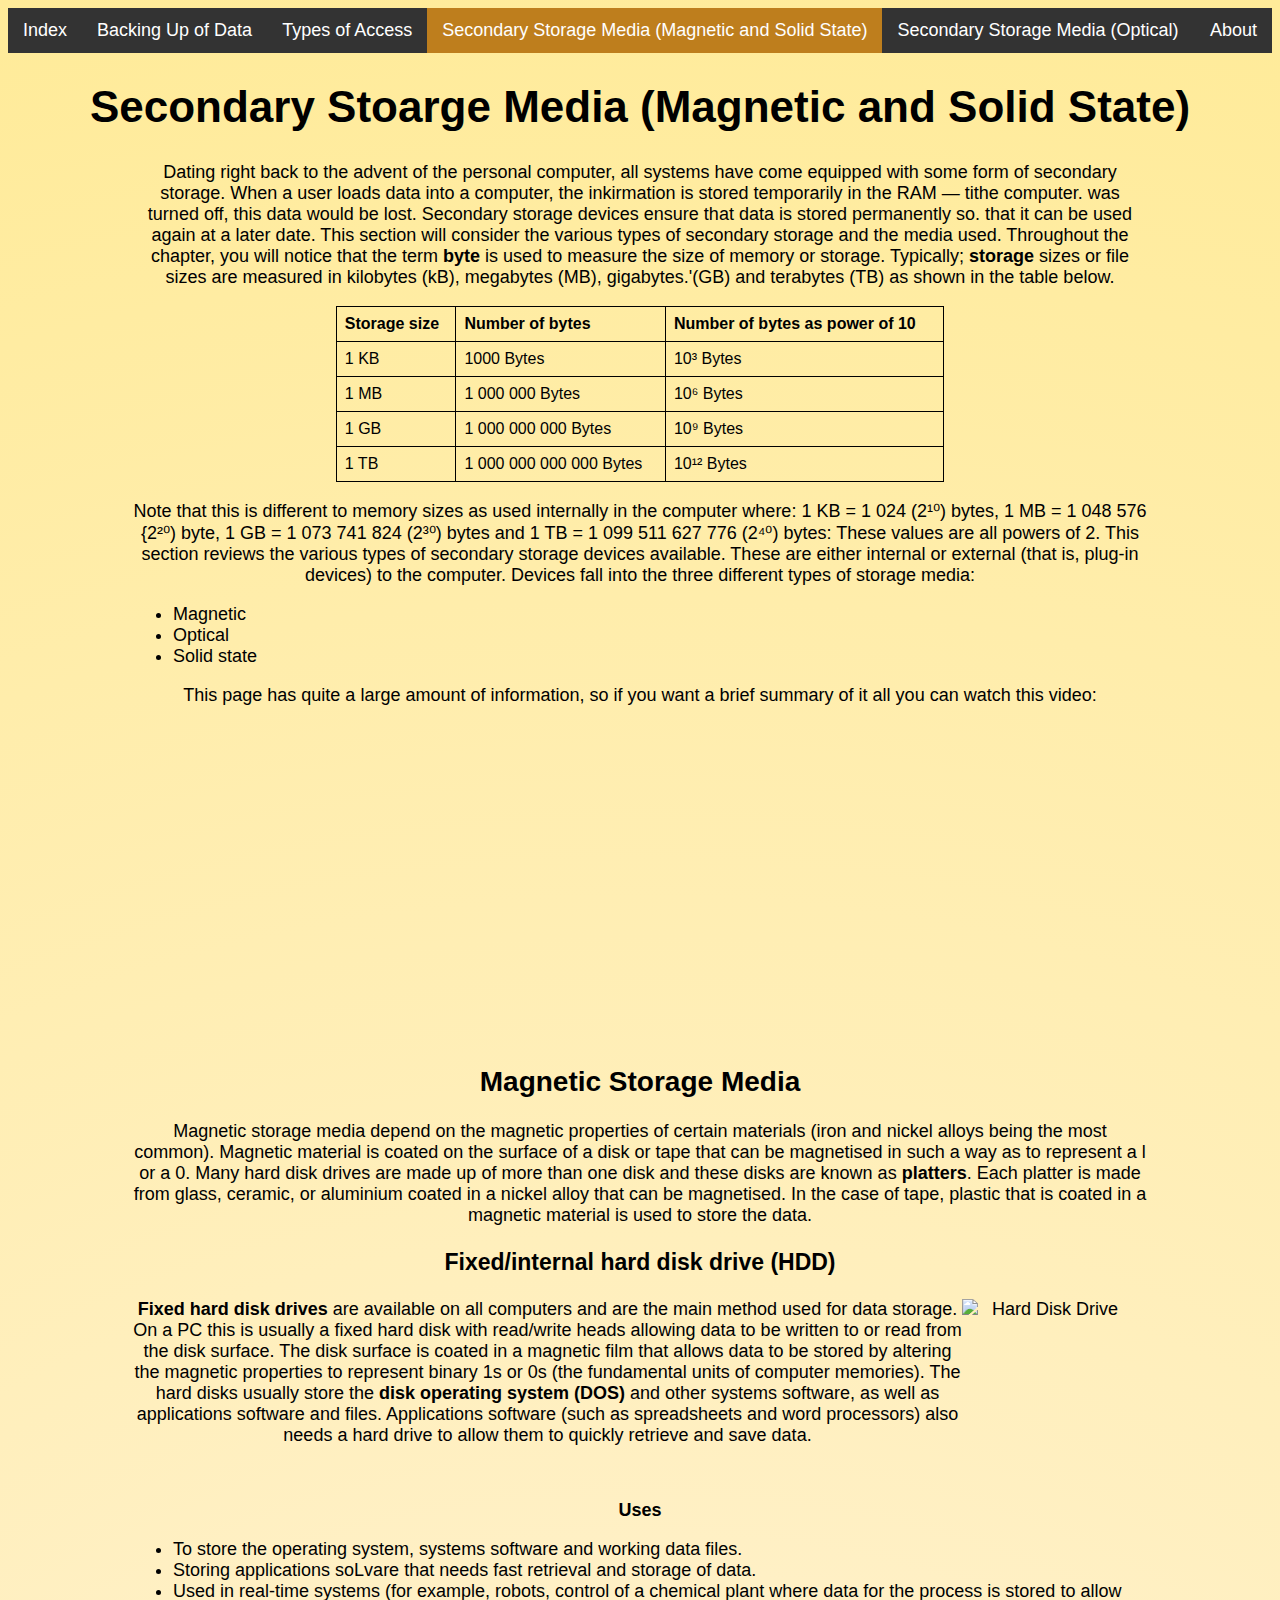
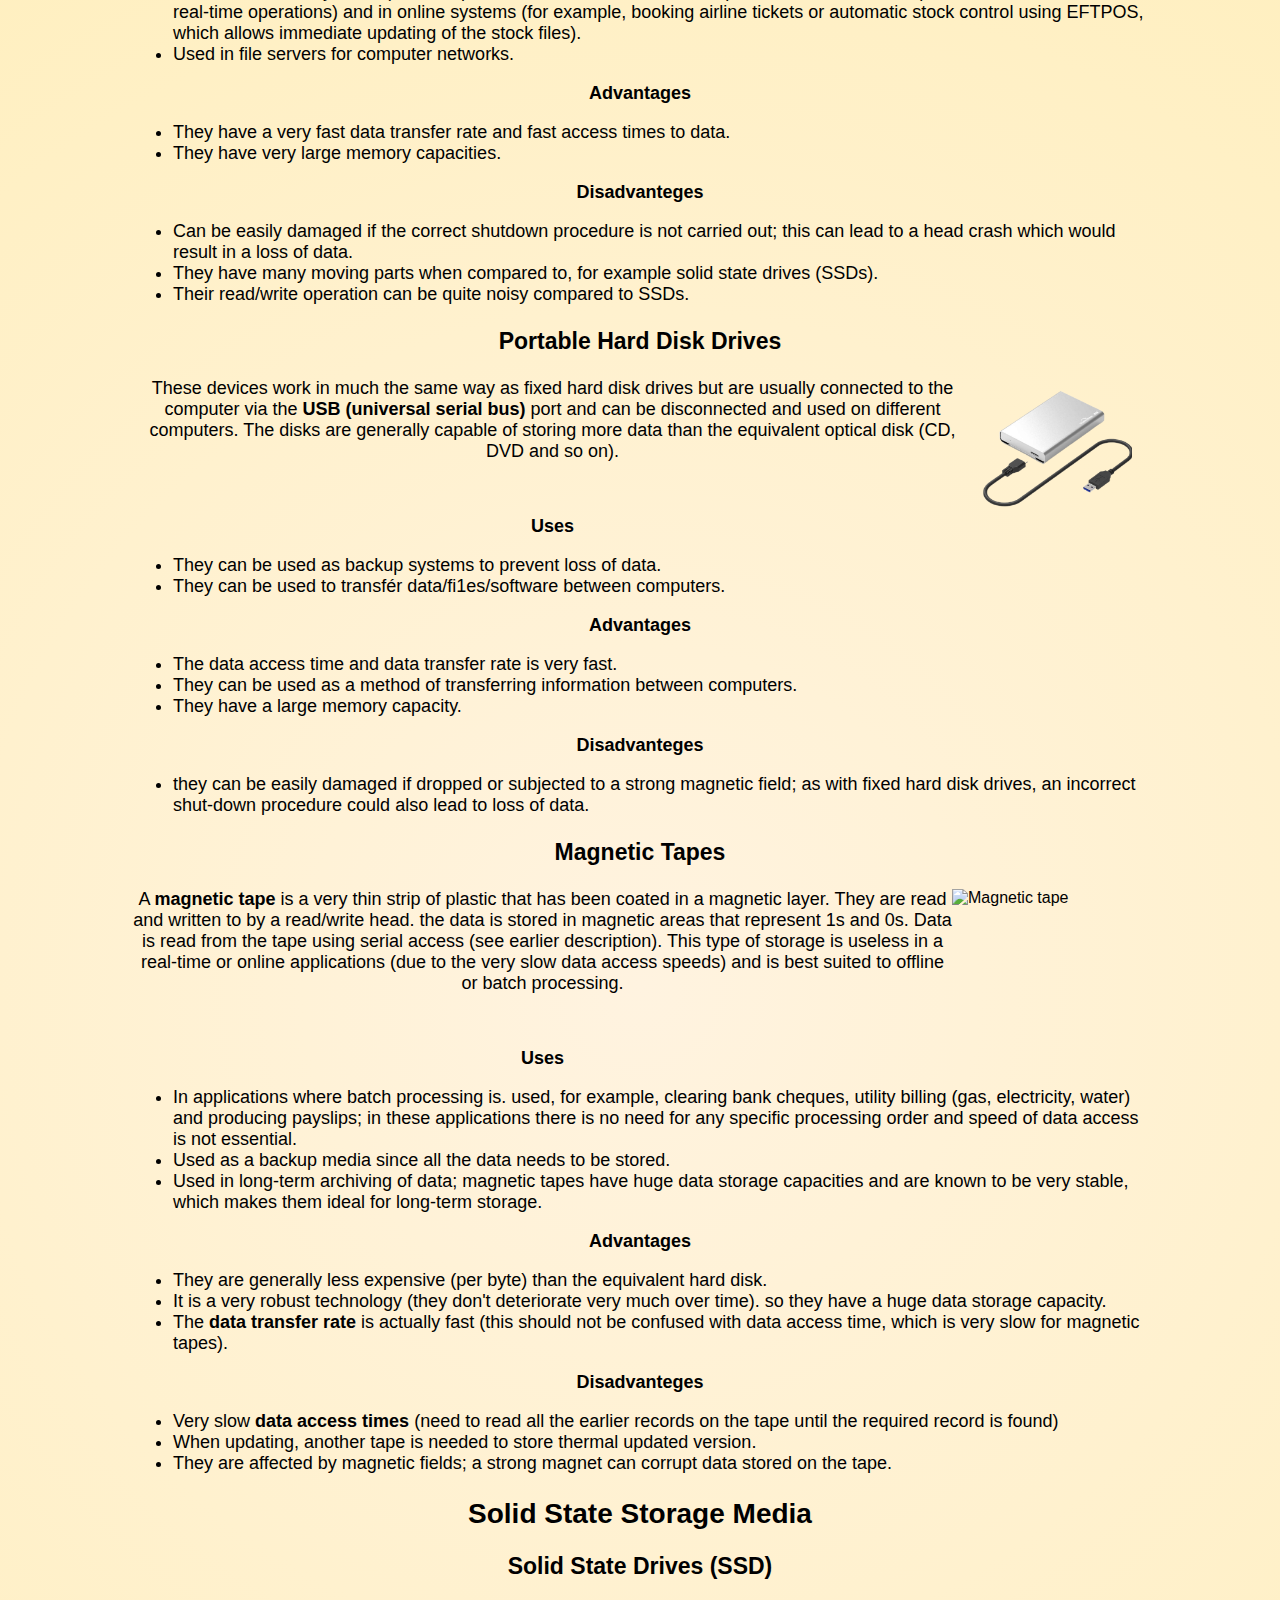
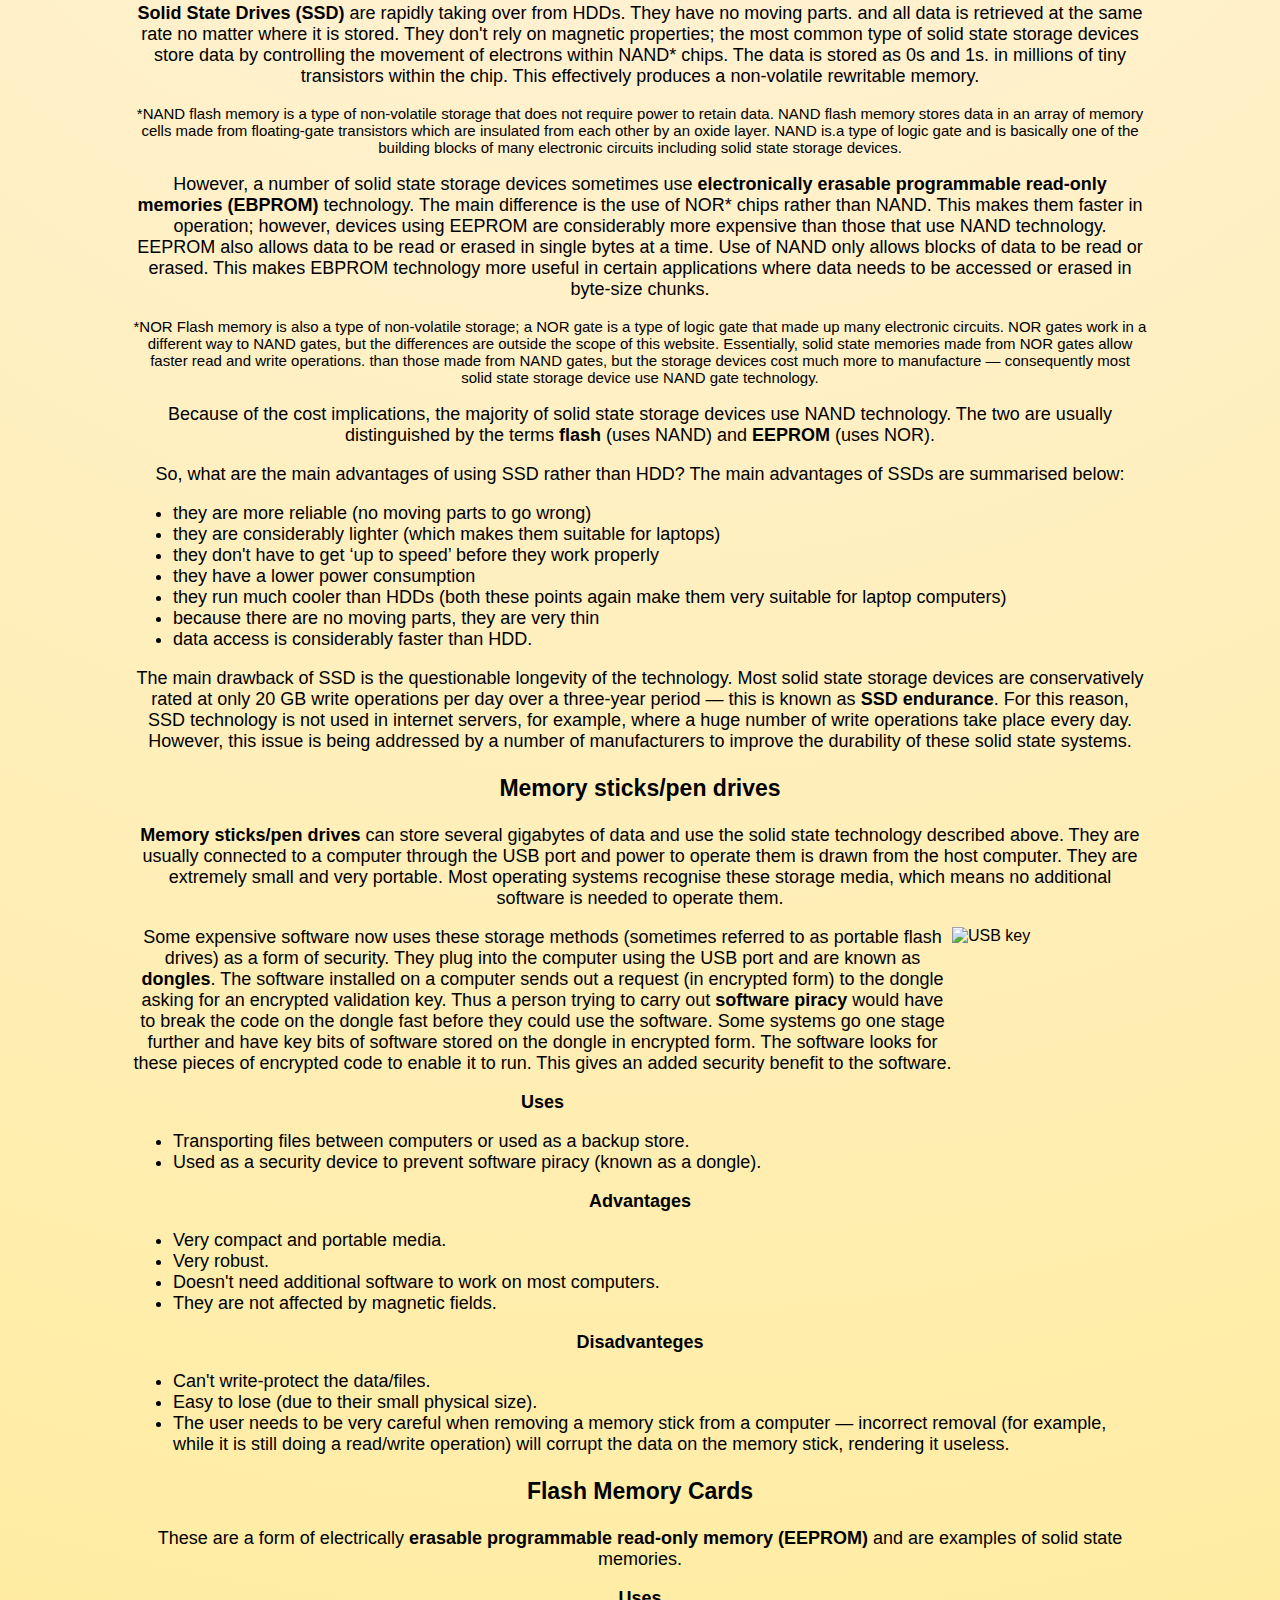
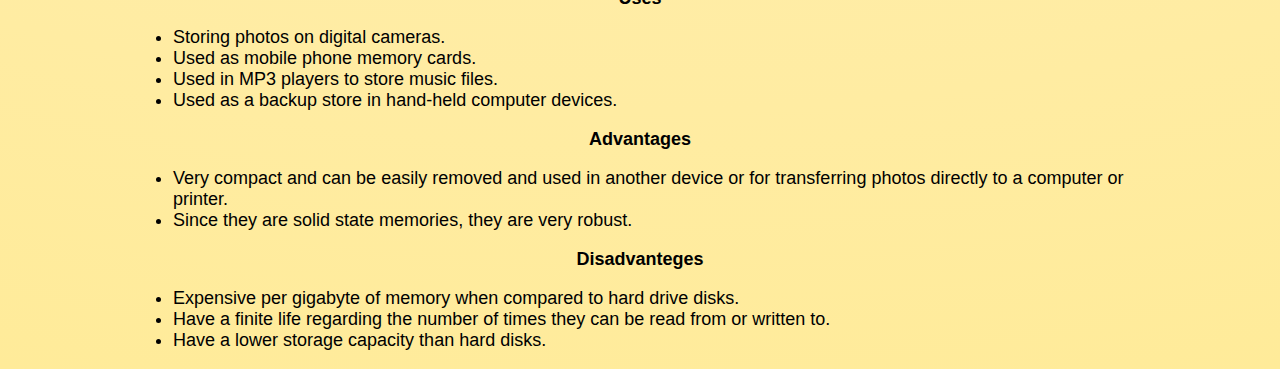
==== page4.html @ 7fd1710c "Initial commit" ====
<!DOCTYPE html>
<!DOCTYPE html>
<html lang="en">
<head>
    <meta charset="UTF-8">
    <meta http-equiv="X-UA-Compatible" content="IE=edge">
    <meta name="viewport" content="width=device-width, initial-scale=1.0">
    <title>Storage Devices and Media</title>
    <link href="css/style.css" rel="stylesheet">
    <style>
      .video {
        text-align: center;
      }
        .center {
  margin-left: auto;
  margin-right: auto;
}
.note p {
  font-size: 15px;
}
img {
  float: right;
}
table {
  font-family: arial, sans-serif;
  border-collapse: collapse;
  width: 60%;
}

td, th {
  border: 1px solid #000000;
  text-align: left;
  padding: 8px;
}
        </style>
</head>

<body>
    <div class= menu>
<ul>
    <li><a href="index.html">Index</a></li>
    <li><a href="page2.html">Backing Up of Data</a></li>
    <li><a href="page3.html">Types of Access</a></li>
    <li><a class="active" href="page4.html">Secondary Storage Media (Magnetic and Solid State)</a></li>
    <li><a href="page5.html">Secondary Storage Media (Optical)</a></li>
    <li style="float:right"><a  href="aboutpage.html">About</a></li>
  </ul>
</div>

        <h1>Secondary Stoarge Media (Magnetic and Solid State)</h1>
        <div class = text>
<p>Dating right back to the advent of the personal computer, all systems have come equipped with some 
    form of secondary storage. When a user loads data into a computer, the inkirmation is stored 
    temporarily in the RAM — tithe computer. was turned off, this data would be lost. Secondary 
    storage devices ensure that data is stored permanently so. that it can be used again at a later 
    date. This section will consider the various types of secondary storage and the media used.
    Throughout the chapter, you will notice that the term <strong>byte</strong> is used to measure the size of memory 
    or storage. Typically; <strong>storage</strong> sizes or file sizes are measured in kilobytes (kB), megabytes (MB), 
    gigabytes.'(GB) and terabytes (TB) as shown in the table below.</p>

    <table class= center>
        <tr>
          <th>Storage size</th>
          <th>Number of bytes</th>
          <th>Number of bytes as power of 10</th>
        </tr>
        <tr>
          <td>1 KB</td>
          <td>1000 Bytes</td>
          <td>10³ Bytes</td>
        </tr>
        <tr>
          <td>1 MB</td>
          <td>1 000 000 Bytes</td>
          <td>10⁶ Bytes</td>
        </tr>
        <tr>
          <td>1 GB</td>
          <td>1 000 000 000 Bytes</td>
          <td>10⁹ Bytes</td>
        </tr>
        <tr>
          <td>1 TB</td>
          <td>1 000 000 000 000 Bytes</td>
          <td>10¹² Bytes</td>
        </tr>
        
      
      </table>
      <p>Note that this is different to memory sizes as used internally in the computer where:
        1 KB = 1 024 (2¹⁰) bytes, 1 MB = 1 048 576 {2²⁰) byte, 1 GB = 1 073 741 824 (2³⁰) bytes and
        1 TB = 1 099 511 627 776 (2⁴⁰) bytes: These values are all powers of 2.

        This section reviews the various types of secondary storage devices available. These are either 
        internal or external (that is, plug-in devices) to the computer.
        Devices fall into the three different types of storage media:</p>
        <ul>
            <Li>Magnetic</Li>
            <li>Optical</li>
            <li>Solid state</li>
        </ul>
        <div class= video>
        <p>This page has quite a large amount of information, so if you want a brief summary of it all you can watch this video:</p>
        <iframe width="560" height="315" src="https://www.youtube.com/embed/OsEDJM9NuGA" title="YouTube video player" frameborder="0" 
        allow="accelerometer; autoplay; clipboard-write; encrypted-media; gyroscope; picture-in-picture" allowfullscreen></iframe>
        </div>
        <h2>Magnetic Storage Media</h2>
        <p>Magnetic storage media depend on the magnetic properties of certain materials (iron and nickel 
          alloys being the most common). Magnetic material is coated on the surface of a disk or tape that 
          can be magnetised in such a way as to represent a l or a 0. Many hard disk drives are made up 
          of more than one disk and these disks are known as <strong>platters</strong>. Each platter is made from glass, 
          ceramic, or aluminium coated in a nickel alloy that can be magnetised. In the case of tape, plastic that is coated
           in a magnetic material is used to store the data.
          </p>
          <h3>Fixed/internal hard disk drive (HDD)
          </h3>
          <p><img src="images/image-removebg-preview.png" alt="Hard Disk Drive" 
            style="width:170px;height:170px;margin-right:15px;"><strong>Fixed hard disk drives</strong> are available
            on all computers and are the main method used for data 
            storage. On a PC this is usually a fixed hard disk with read/write heads allowing data to be 
            written to or read from the disk surface. The disk surface is coated in a magnetic film that allows 
            data to be stored by altering the magnetic properties to represent binary 1s or 0s (the fundamental 
            units of computer memories). The hard disks usually store the <strong>disk operating system (DOS)</strong> and 
            other systems software, as well as applications software and files. Applications software 
            (such as spreadsheets and word processors) also needs a hard drive to allow them to quickly retrieve and save data.
            </p>
            <br>
<p><strong>Uses</strong></p>
<ul>
<li>To store the operating system, systems software and working data files.</li>
<li>Storing applications soLvare that needs fast retrieval and storage of data.</li>
<li>Used in real-time systems (for example, robots, control of a chemical plant where data for the 
  process is stored to allow real-time operations) and in online systems (for example, booking 
  airline tickets or automatic stock control using EFTPOS, which allows immediate updating of the 
  stock files).</li>
<li>Used in file servers for computer networks.</li>
</ul>
<p><strong>Advantages</strong></p>
<ul>
  <li>They have a very fast data transfer rate and fast access times to data.</li>
  <li>They have very large memory capacities.</li>
</ul>
<p><strong>Disadvanteges</strong></p>
<ul>
  <li>Can be easily damaged if the correct shutdown procedure is not carried out; this can lead to 
    a head crash which would result in a loss of data.</li>
  <li>They have many moving parts when compared to, for example solid state drives (SSDs).</li>
  <li>Their read/write operation can be quite noisy compared to SSDs.</li>
</ul>
<h3>Portable Hard Disk Drives</h3>
<img src="Images/Blueendless-Portable-External-Hard-Drive-2-5-HDD-2TB-1TB-500GB-Hard-Drive-Disk-USB-3.jpg_q50-removebg-preview.png" alt="Portable Hard disk drive"
              style="width:160px;height:150px;margin-right:15px;">
<p>These devices work in much the same way as fixed hard disk drives but are usually connected to 
  the computer via the <strong>USB (universal serial bus)</strong> port and can be disconnected and used on 
  different computers. The disks are generally capable of storing more data than the equivalent 
  optical disk (CD, DVD and so on).</p>
  <br>
  <p><strong>Uses</strong></p>
<ul>
<li>They can be used as backup systems to prevent loss of data.</li>
<li>They can be used to transfér data/fi1es/software between computers.</li>
</ul>
<p><strong>Advantages</strong></p>
<ul>
  <li>The data access time and data transfer rate is very fast.</li>
  <li>They can be used as a method of transferring information between computers.</li>
  <li>They have a large memory capacity.</li>
</ul>
<p><strong>Disadvanteges</strong></p>
<ul>
  <li>they can be easily damaged if dropped or subjected to a strong magnetic field; as with fixed 
    hard disk drives, an incorrect shut-down procedure could also lead to loss of data.
    </li>
  </ul>
    <h3>Magnetic Tapes</h3>
    <img src="images/97b54c89-5b82-4991-ad83-0d4b60bf1561.068c04046140d01036d7b85a81432b9a-removebg-preview.png" alt="Magnetic tape"
              style="width:180px;height:170px;margin-right:15px;">
    <p>A <strong>magnetic tape</strong> is a very thin strip of plastic that has been coated in a magnetic layer. They are 
      read and written to by a read/write head. the data is stored in magnetic areas that represent 
      1s and 0s. Data is read from the tape using serial access (see earlier description). This type of 
      storage is useless in a real-time or online applications (due to the very slow data access speeds) 
      and is best suited to offline or batch processing.
      </p>
      <br>
      <p><strong>Uses</strong></p>
      <ul>
      <li>In applications where batch processing is. used, for example, clearing bank cheques, utility 
        billing (gas, electricity, water) and producing payslips; in these applications there is no need 
        for any specific processing order and speed of data access is not essential.
        </li>
      <li>Used as a backup media since all the data needs to be stored.</li>
      <li> Used in long-term archiving of data; magnetic tapes have huge data storage capacities and are 
        known to be very stable, which makes them ideal for long-term storage.
        </li>
      </ul>
      <p><strong>Advantages</strong></p>
      <ul>
        <li>They are generally less expensive (per byte) than the equivalent hard disk.</li>
        <li>It is a very robust technology (they don't deteriorate very much over time).
          so they have a huge data storage capacity.</li>
        <li>The <strong>data transfer rate</strong> is actually fast (this should not be confused with data access time, 
          which is very slow for magnetic tapes).</li>
      </ul>
      <p><strong>Disadvanteges</strong></p>
      <ul>
        <li>Very slow <strong>data access times</strong> (need to read all the earlier records on the tape until the required 
          record is found)</li>
          <li>When updating, another tape is needed to store thermal updated version.</li>
          <li>They are affected by magnetic fields; a strong magnet can corrupt data stored on the tape.</li>
          </ul>
          <h2>Solid State Storage Media</h2>
          <h3>Solid State Drives (SSD)</h3>
          <p><strong>Solid State Drives (SSD)</strong> are rapidly taking over from HDDs. They have no moving  parts. and all 
            data is retrieved at the same rate no matter where it is stored. They don't rely on magnetic 
            properties; the most common type of solid state storage devices store data by controlling the 
            movement of electrons within NAND* chips. The data is stored as 0s and 1s. in millions of tiny 
            transistors within the chip. This effectively produces a non-volatile rewritable memory.
            </p>
            <div class= note>
<p>*NAND flash memory is a type of non-volatile storage that does not require power to retain data. 
  NAND flash memory stores data in an array of memory cells made from floating-gate transistors which 
  are insulated from each other by an oxide layer. NAND is.a type of logic gate and is basically one of the building 
  blocks of many electronic circuits including solid state storage devices.</p>
</div>
  <p>However, a number of solid state storage devices sometimes use <strong>electronically erasable 
    programmable read-only memories (EBPROM)</strong> technology. The main difference is the use of 
    NOR* chips rather than NAND. This makes them faster in operation; however, devices using 
    EEPROM are considerably more expensive than those that use NAND technology. EEPROM also 
    allows data to be read or erased in single bytes at a time. Use of NAND only allows blocks 
    of data to be read or erased. This makes EBPROM technology more useful in certain 
    applications where data needs to be accessed or erased in byte-size chunks. 
    </p>
  
    <div class= note><p>*NOR Flash memory is also a type of non-volatile storage; 
      a NOR gate is a type of logic gate that made up many electronic circuits. NOR 
      gates work in a different way to NAND gates, but the differences are outside 
      the scope of this website. Essentially, solid state memories made from NOR gates 
      allow faster read and write operations. than those made from NAND gates, but the 
      storage devices cost much more to manufacture — consequently most solid state 
      storage device use NAND gate technology.
      </p>
    </div>
    <p>Because of the cost implications, the majority of solid state storage devices use NAND 
      technology. The two are usually distinguished by the terms <strong>flash</strong> (uses NAND) 
      and <strong>EEPROM</strong> (uses NOR).
      </p>
      <p>So, what are the main advantages of using SSD rather than HDD? The main 
        advantages of SSDs are summarised below:</p>
        <ul>
          <li>they are more reliable (no moving parts to go wrong)</li>
          <li>they are considerably lighter (which makes them suitable for laptops)</li>
          <li>they don't have to get ‘up to speed’ before they work properly</li>
          <li>they have a lower power consumption</li>
          <li>they run much cooler than HDDs (both these points again make them very suitable for laptop 
            computers)</li>
          <li>because there are no moving parts, they are very thin</li>
          <li>data access is considerably faster than HDD.</li>
        </ul>
        <p>The main drawback of SSD is the questionable longevity of the technology. Most solid state storage 
          devices are conservatively rated at only 20 GB write operations per day over a three-year period — 
          this is known as <strong>SSD endurance</strong>. For this reason, SSD technology is not used in 
          internet servers, for example, where a huge number of write operations take place every day. However, 
          this issue is being addressed by a number of manufacturers to improve the durability of these solid 
          state systems.
          </p>
          <h3>Memory sticks/pen drives</h3>
          <p><strong>Memory sticks/pen drives</strong> can store several gigabytes of data and use the solid state technology 
            described above. They are usually connected to a computer through the USB port and power to 
            operate them is drawn from the host computer. They are extremely small and very portable. Most 
            operating systems recognise these storage media, which means no additional software is needed to operate them.
            </p>
            <img src="images/150331_storage_USB_mobile-removebg-preview.png" alt="USB key"
              style="width:180px;height:170px;margin-right:15px;">
            <p>Some expensive software now uses these storage methods (sometimes referred to as portable flash 
              drives) as a form of security. They plug into the computer using the USB port and are known as 
              <strong>dongles</strong>. The software installed on a computer sends out a request (in encrypted form) to the 
              dongle asking for an encrypted validation key. Thus a person trying to carry out <strong>software piracy</strong> 
              would have to break the code on the dongle fast before they could use the software. Some systems 
              go one stage further and have key bits of software stored on the dongle in encrypted form. The 
              software looks for these pieces of encrypted code to enable it to run. This gives an added security 
              benefit to the software.
              </p>
              
               <p><strong>Uses</strong></p>
      <ul>
      <li>Transporting files between computers or used as a backup store.</li>
      <li>Used as a security device to prevent software piracy (known as a dongle).</li>
      </ul>
      <p><strong>Advantages</strong></p>
      <ul>
        <li>Very compact and portable media.</li>
        <li>Very robust.</li>
        <li>Doesn't need additional software to work on most computers.</li>
        <li>They are not affected by magnetic fields.</li>
      </ul>
      <p><strong>Disadvanteges</strong></p>
      <ul>
        <li>Can't write-protect the data/files.</li>
          <li>Easy to lose (due to their small physical size).</li>
          <li>The user needs to be very careful when removing a memory stick from a computer — incorrect 
            removal (for example, while it is still doing a read/write operation) will corrupt the data on the 
            memory stick, rendering it useless.
            </li>
          </ul>
<h3>Flash Memory Cards</h3>
<p>These are a form of electrically <strong>erasable programmable read-only memory (EEPROM)</strong> and are 
  examples of solid state memories.
  </p>
  <p><strong>Uses</strong></p>
      <ul>
      <li>Storing photos on digital cameras.</li>
      <li>Used as mobile phone memory cards.</li>
      <li>Used in MP3 players to store music files.</li>
      <li>Used as a backup store in hand-held computer devices.</li>
      </ul>
      <p><strong>Advantages</strong></p>
      <ul>
        <li>Very compact and can be easily removed and used in another device or for transferring photos 
          directly to a computer or printer.
          </li>
        <li>Since they are solid state memories, they are very robust.</li>
      </ul>
      <p><strong>Disadvanteges</strong></p>
      <ul>
        <li>Expensive per gigabyte of memory when compared to hard drive disks.</li>
          <li>Have a finite life regarding the number of times they can be read from or
            written to.
            </li>
          <li>Have a lower storage capacity than hard disks.</li>
          </ul>

</div>
</body>
</html>
---- css/style.css ----
body {
    background: rgb(255, 198, 112);
    color:rgb(0, 0, 0);
    font-family:'Segoe UI', Tahoma, Geneva, Verdana, sans-serif;

    background: rgb(255,243,224);
    background: radial-gradient(circle, rgba(255,243,224,1) 0%, rgba(255,235,153,1) 100%);
    
}
.text {
    margin-left: 125px;
    margin-right: 125px
}
ul {
    font-size: 18px
}
p {
    font-size: 18px;
  }
  h1 {
      font-size: 44px
  }
  h2 {
      font-size: 28px
  }
  h3 {
    font-size: 23px
}
       h1 {
 text-align:center
}
h2 {
 text-align:center
}
h3 {
  text-align:center
 }
        p {
 text-align:center
}
        .menu ul {
          list-style-type: none;
          margin: 0;
          padding: 0;
          overflow: hidden;
          background-color: #333;
        }
        
        .menu li {
          float: left;
        }
        
        li a {
          display: block;
          color: white;
          text-align: center;
          padding: 12px 15px;
          text-decoration: none;
        }
        
        li a:hover:not(.active) {
          background-color: #111;
        }
        
        .active {
          background-color: #be7e1d;
        }
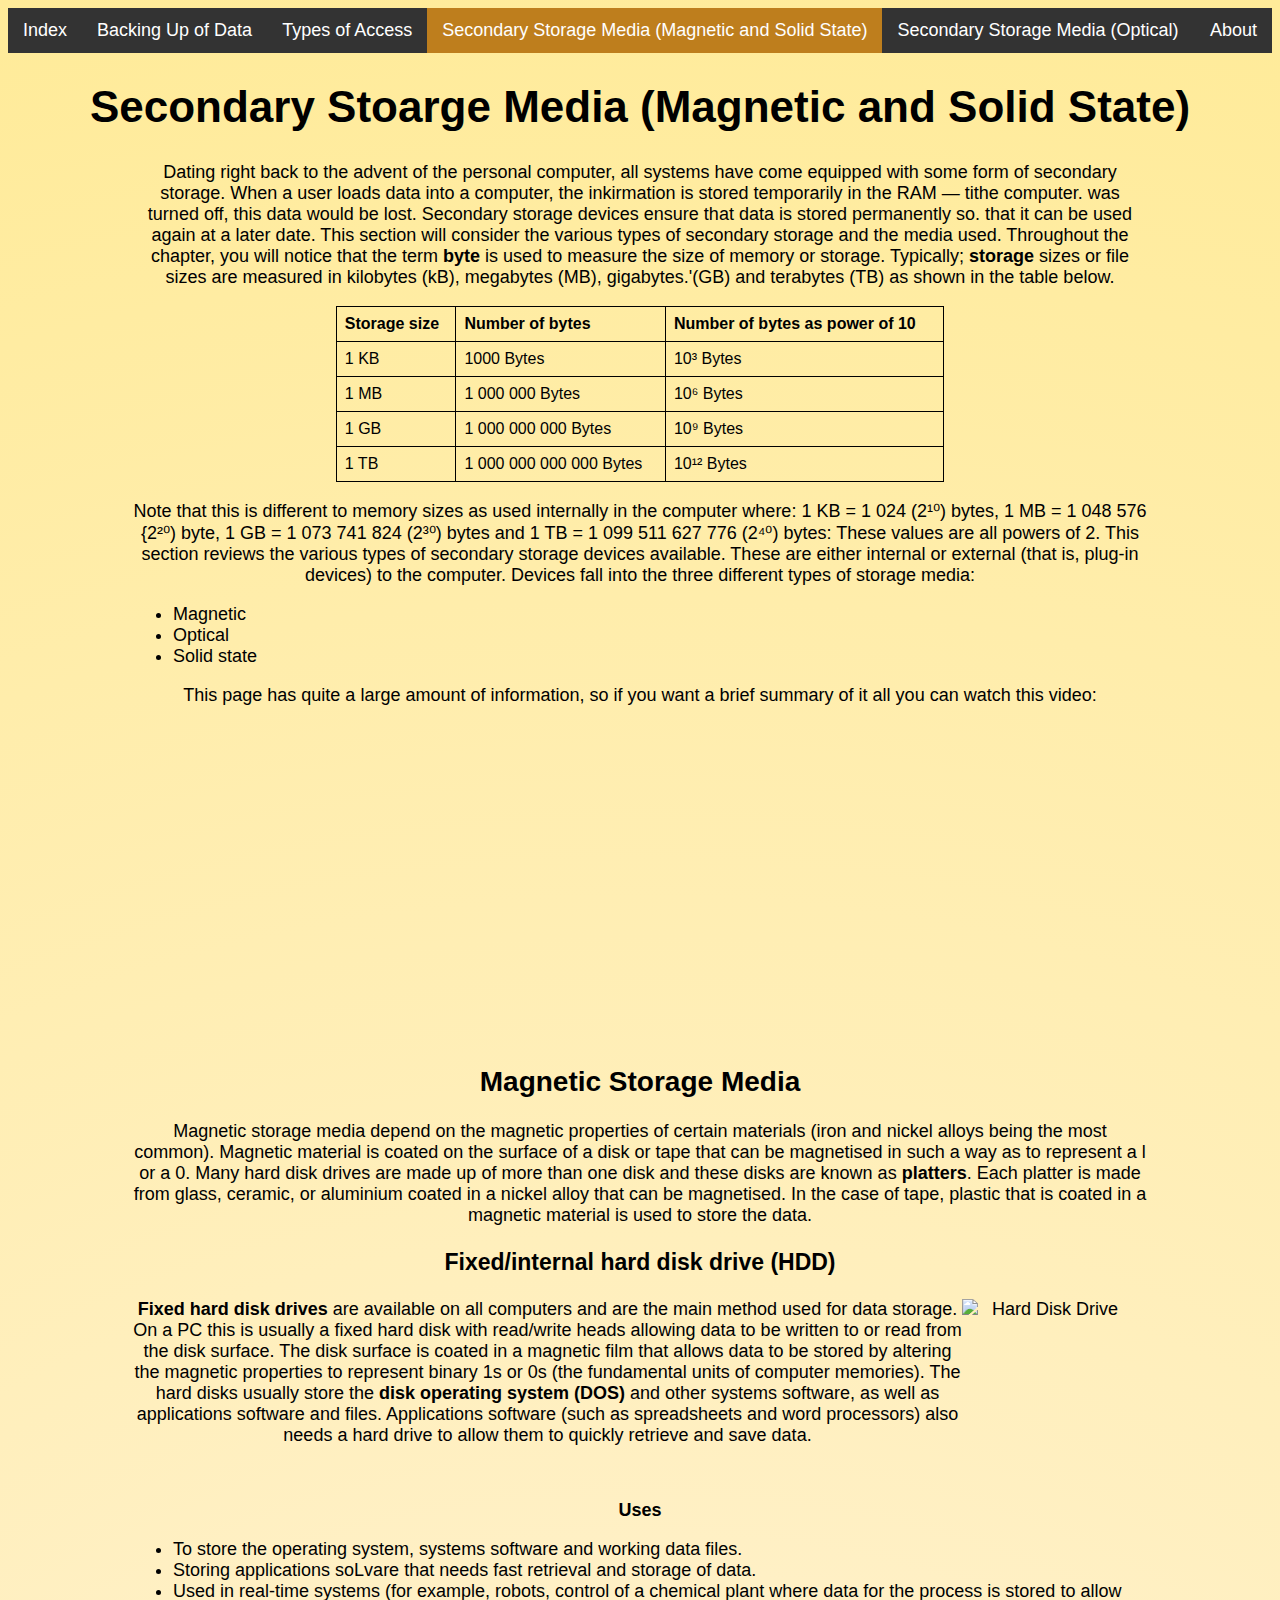
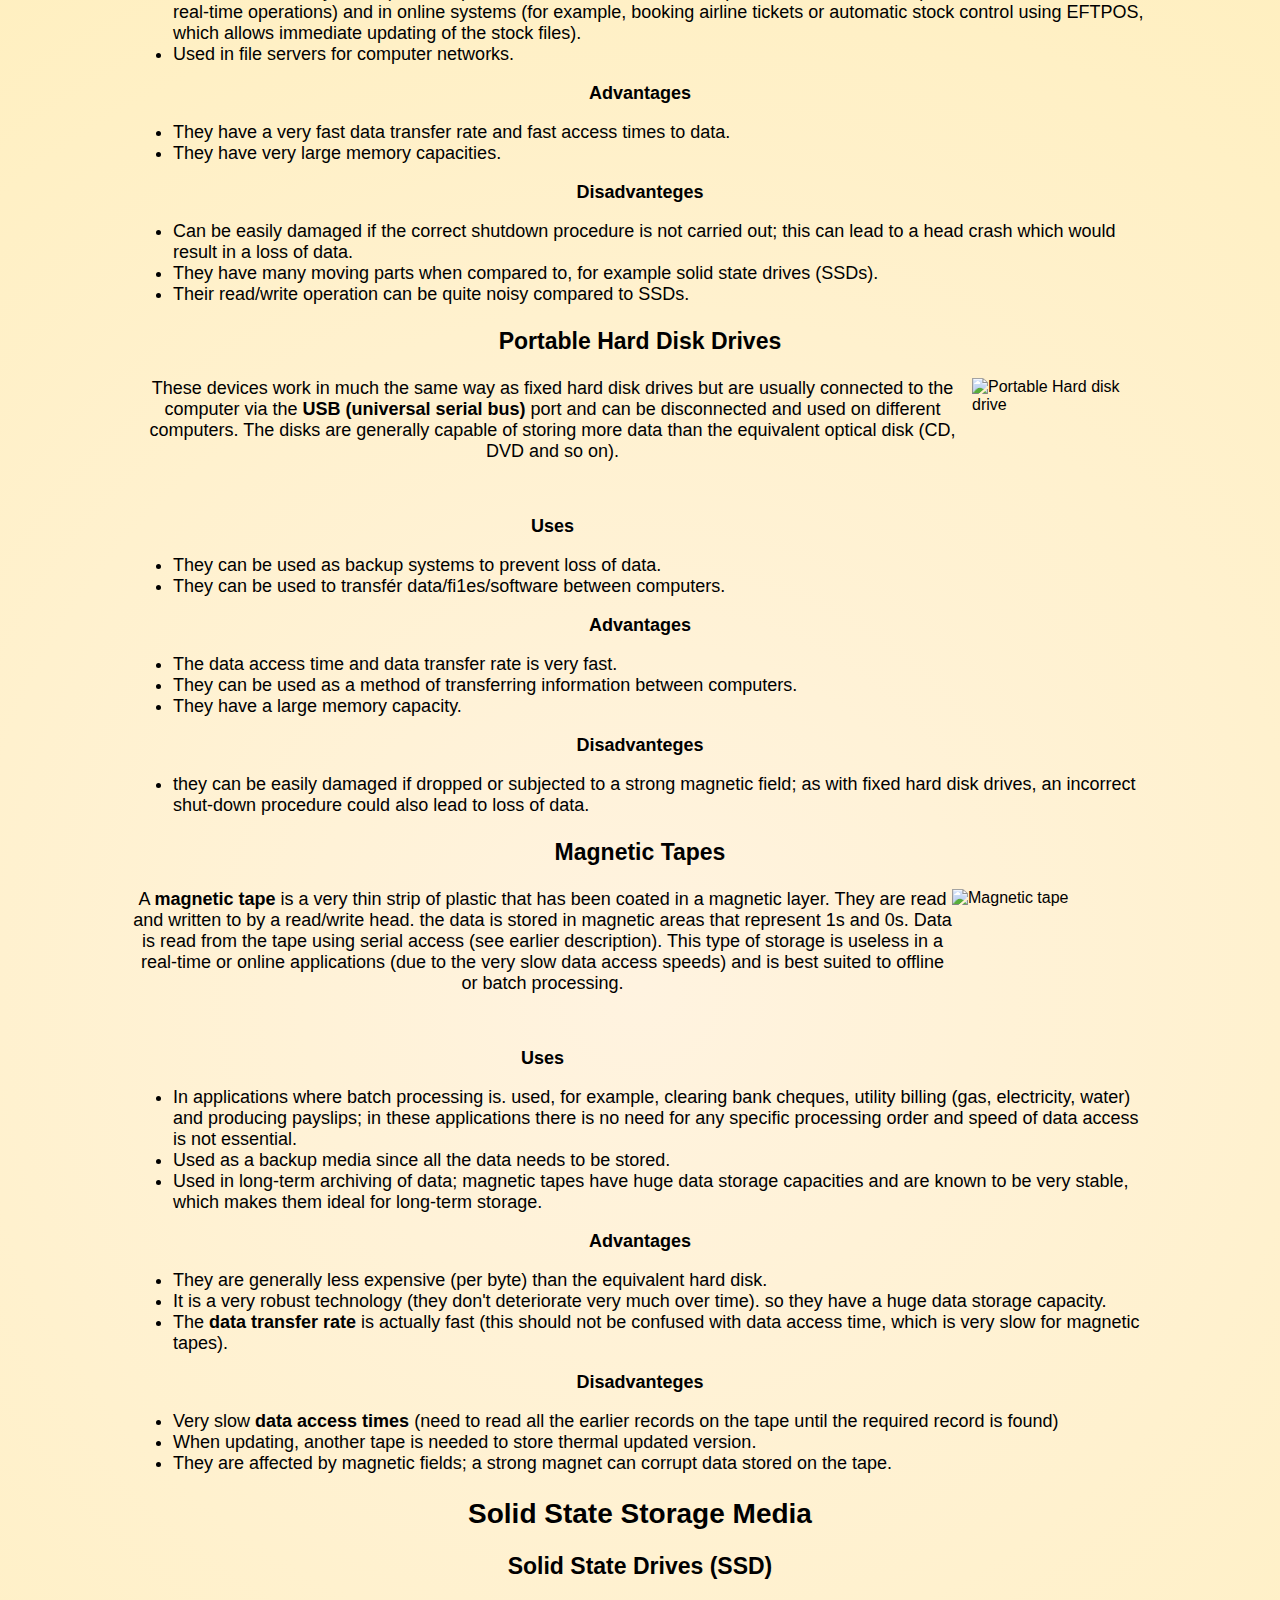
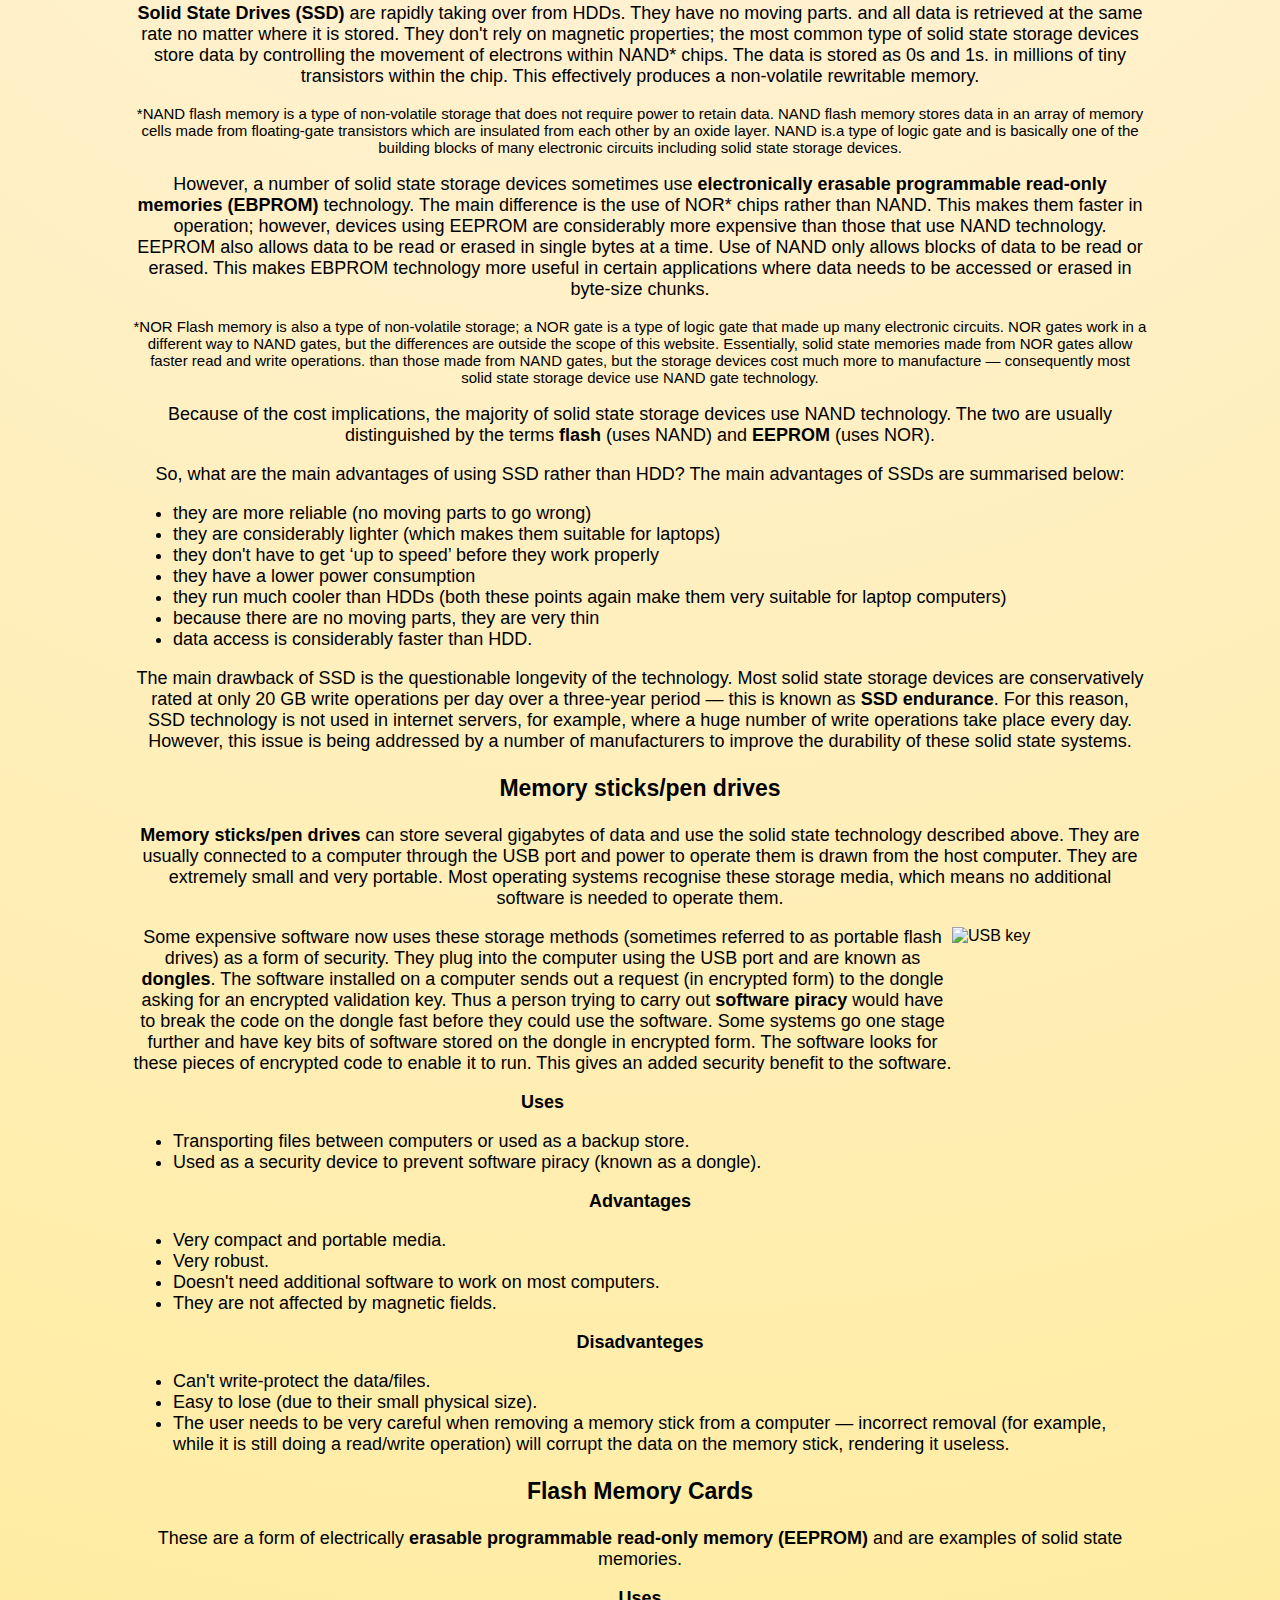
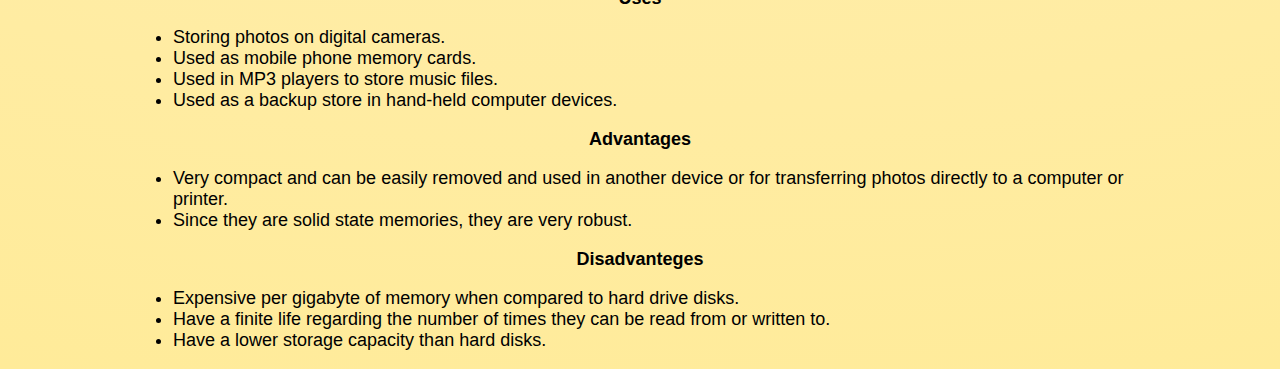
==== commit c37135b3: "Step 1 to rename images directory" ====
--- a/page4.html
+++ b/page4.html
@@ -148,7 +148,7 @@
   <li>Their read/write operation can be quite noisy compared to SSDs.</li>
 </ul>
 <h3>Portable Hard Disk Drives</h3>
-<img src="Images/Blueendless-Portable-External-Hard-Drive-2-5-HDD-2TB-1TB-500GB-Hard-Drive-Disk-USB-3.jpg_q50-removebg-preview.png" alt="Portable Hard disk drive"
+<img src="images/Blueendless-Portable-External-Hard-Drive-2-5-HDD-2TB-1TB-500GB-Hard-Drive-Disk-USB-3.jpg_q50-removebg-preview.png" alt="Portable Hard disk drive"
               style="width:160px;height:150px;margin-right:15px;">
 <p>These devices work in much the same way as fixed hard disk drives but are usually connected to 
   the computer via the <strong>USB (universal serial bus)</strong> port and can be disconnected and used on 
